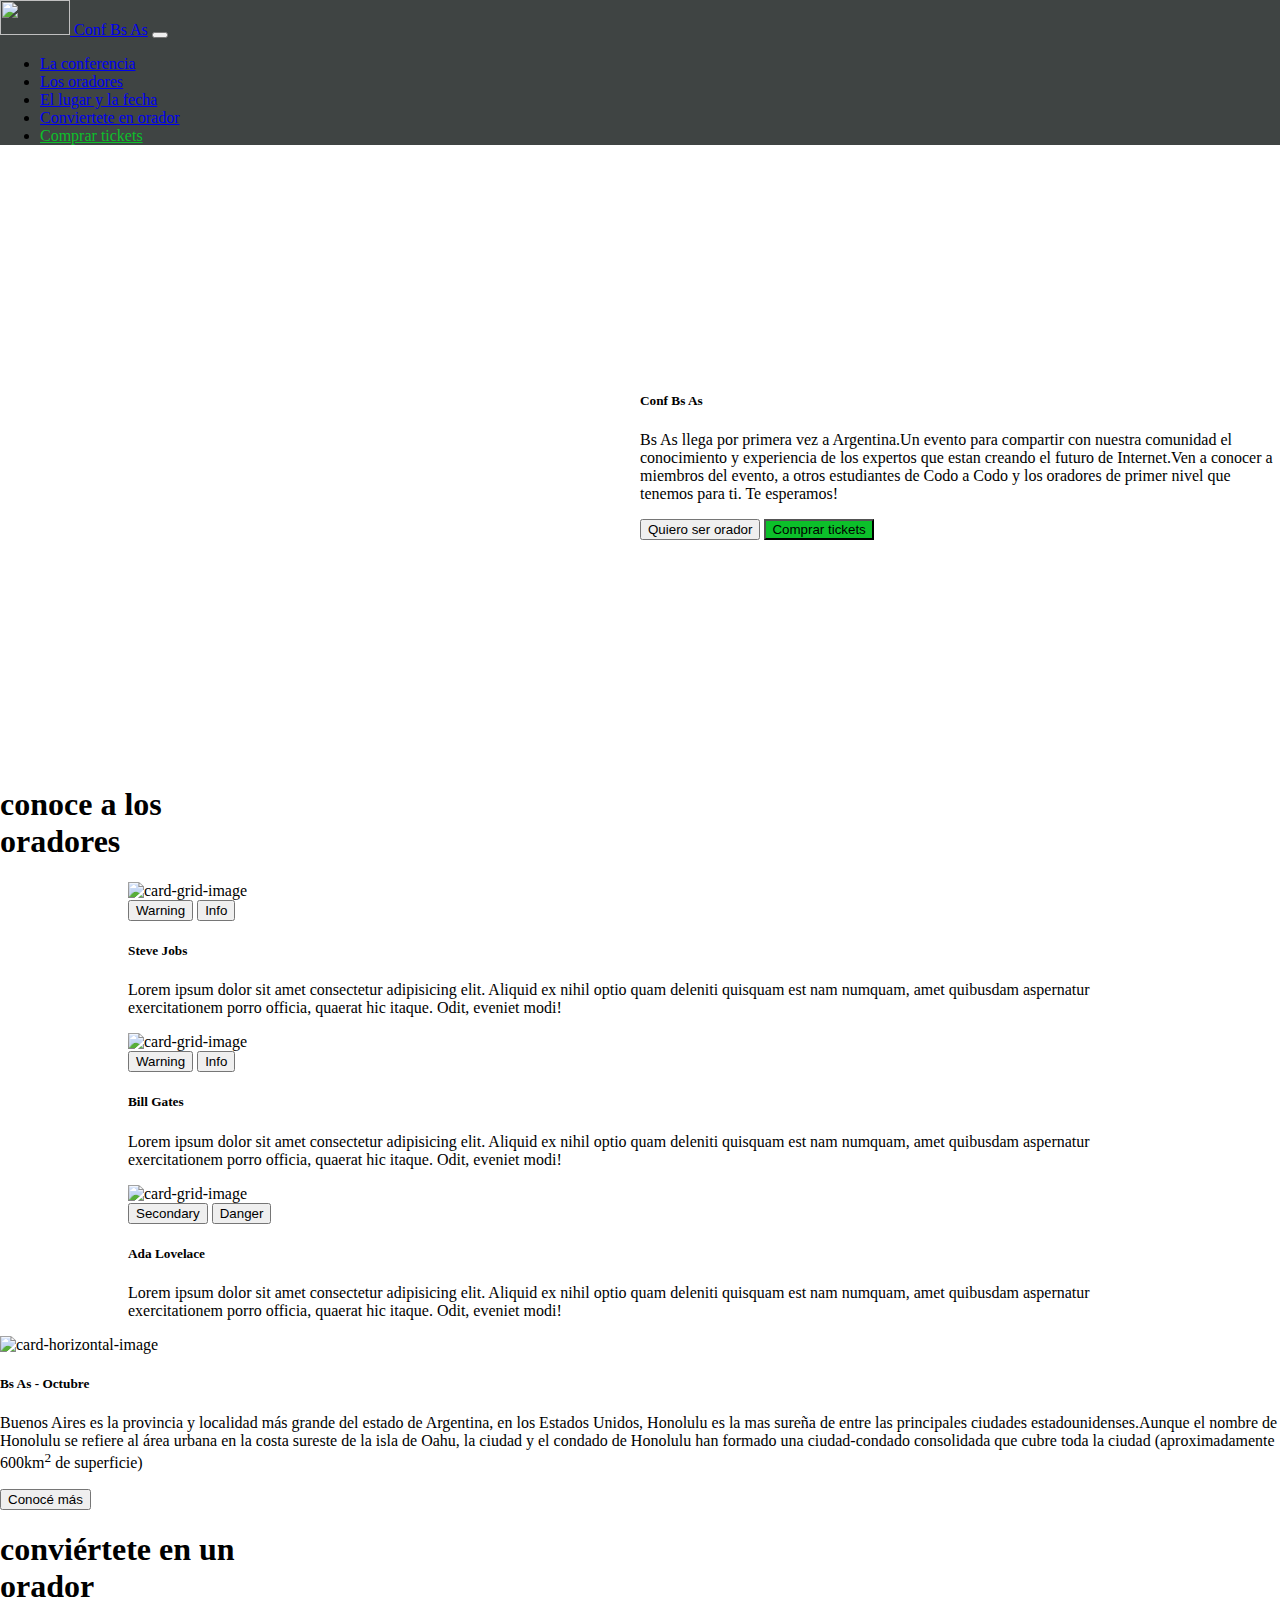
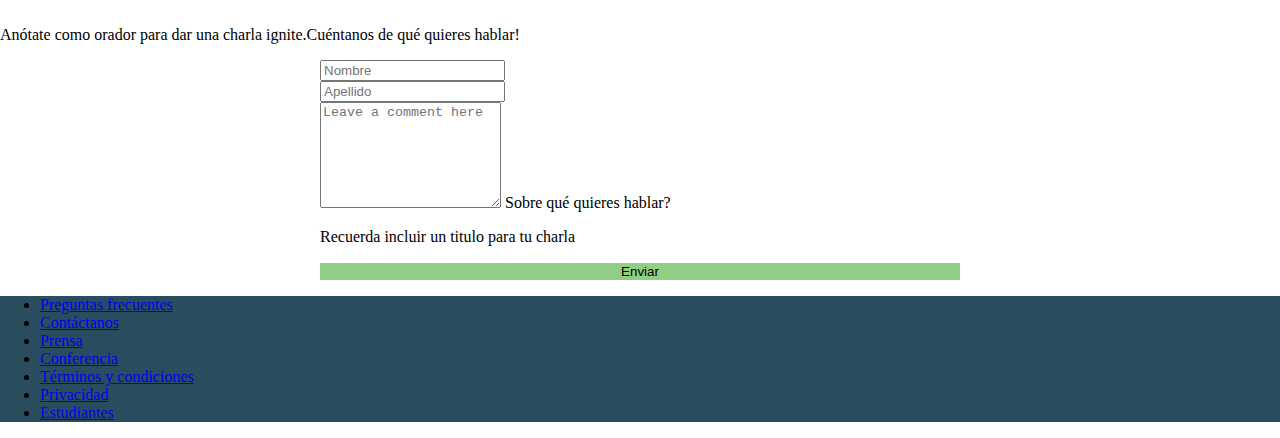
==== index/index.html @ 0cf2eb2c "creacion de carpetas para nueva pagina de compra de tickets" ====
<!DOCTYPE html>
<html lang="es">

<head>
  <meta charset="UTF-8">
  <meta http-equiv="X-UA-Compatible" content="IE=edge">
  <meta name="viewport" content="width=device-width, initial-scale=1.0">
  <link rel="preconnect" href="https://fonts.googleapis.com">
  <link rel="preconnect" href="https://fonts.gstatic.com" crossorigin>
  <link href="https://fonts.googleapis.com/css2?family=Roboto:wght@100;300;400;500&display=swap" rel="stylesheet">
  <link href="https://cdn.jsdelivr.net/npm/bootstrap@5.1.3/dist/css/bootstrap.min.css" rel="stylesheet"
    integrity="sha384-1BmE4kWBq78iYhFldvKuhfTAU6auU8tT94WrHftjDbrCEXSU1oBoqyl2QvZ6jIW3" crossorigin="anonymous">
  <link href="estilo.css" rel="stylesheet" type="text/css">
  <title>Codo a codo</title>
</head>

<body>
  <header class="sticky-top">
    <nav class="navbar  navbar-expand-md navbar-dark">
      <div class="container-fluid">
        <a class="navbar-brand ms-xxl-5 ms-md-3" href="#">
          <img src="imagenes/codoacodo7.png" id="logo-img"> Conf Bs As</a>
        <button class="navbar-toggler" type="button" data-bs-toggle="collapse" data-bs-target="#navbarNavAltMarkup" aria-controls="navbarNavAltMarkup" aria-expanded="true" aria-label="Toggle navigation">
          <span class="navbar-toggler-icon"></span>
        </button>
        <div class="navbar-collapse collapse show d-md-inline d-sm-none" id="navbarNavAltMarkup">
          <ul class="navbar-nav ms-auto me-xxl-2 text-center">
            <li class="nav-item"><a class="nav-link" href="#">La conferencia</a></li>
            <li class="nav-item"><a class="nav-link" href="#">Los oradores</a></li>
            <li class="nav-item"><a class="nav-link" href="#">El lugar y la&nbspfecha</a></li>
            <li class="nav-item"><a class="nav-link" href="#">Conviertete en orador</a></li>
            <li class="nav-item"><a class="nav-link" id="ticket-color" href="compro-tickets.html">Comprar tickets</a></li>
          </ul>
        </div>
      </div>
    </nav>

  </header>
  <div id="carouselWithCaptions" class="carousel slide" data-bs-ride="carousel">
    <div class="carousel-inner" id="position-rel">
      <div class="carousel-item active">
        <img id="background-hero" class="d-block w-100 img-responsive">
        <div class=" carousel-caption text-end" id="caption-hero">
          <h5>Conf Bs As</h5>
          <p>Bs As llega por primera vez a Argentina.Un evento para compartir con nuestra comunidad el conocimiento y
            experiencia de los expertos que estan creando el futuro de Internet.Ven a conocer a miembros del evento, a
            otros estudiantes de Codo a Codo y los oradores de primer nivel que tenemos para ti. Te esperamos!</p>
          <div>
            <button type="button" class="btn btn-outline-light">Quiero ser orador</button>
            <button type="button" class="btn btn-success ms-2" id="button-color">Comprar tickets</button>
          </div>
        </div>
      </div>
    </div>
  </div>
  <h1 class="text-center fw-lighter fs-5 text-uppercase mt-5">conoce a los <br><span
      class="fw-normal fs-1">oradores</span></h1>

  <div class="row row-cols-1 row-cols-sm-3 g-2" id="cards">
    <div class="col">
      <div class="card">
        <img src="imagenes/steve2.jpg" class="card-img-top" alt="card-grid-image">
        <div class="card-body mt-3">
          <button type="button" class="btn btn-warning btn-sm">Warning</button>
          <button type="button" class="btn btn-info btn-sm">Info</button>
          <h5 class="card-title mt-4">Steve Jobs</h5>
          <p class="card-text">Lorem ipsum dolor sit amet consectetur adipisicing elit. Aliquid ex nihil optio quam
            deleniti quisquam est nam numquam, amet quibusdam aspernatur exercitationem porro officia, quaerat hic
            itaque. Odit, eveniet modi!</p>
        </div>
      </div>
    </div>
    <div class="col">
      <div class="card">
        <img src="imagenes/bill.jpg" class="card-img-top" alt="card-grid-image">
        <div class="card-body mt-3">
          <button type="button" class="btn btn-warning btn-sm">Warning</button>
          <button type="button" class="btn btn-info btn-sm">Info</button>
          <h5 class="card-title mt-4">Bill Gates</h5>
          <p class="card-text">Lorem ipsum dolor sit amet consectetur adipisicing elit. Aliquid ex nihil optio quam
            deleniti quisquam est nam numquam, amet quibusdam aspernatur exercitationem porro officia, quaerat hic
            itaque. Odit, eveniet modi!</p>
        </div>
      </div>
    </div>
    <div class="col">
      <div class="card">
        <img src="imagenes/ada.jpeg" class="card-img-top" alt="card-grid-image">
        <div class="card-body mt-3">
          <button type="button" class="btn btn-secondary btn-sm">Secondary</button>
          <button type="button" class="btn btn-danger btn-sm">Danger</button>
          <h5 class="card-title mt-4">Ada Lovelace</h5>
          <p class="card-text">Lorem ipsum dolor sit amet consectetur adipisicing elit. Aliquid ex nihil optio quam
            deleniti quisquam est nam numquam, amet quibusdam aspernatur exercitationem porro officia, quaerat hic
            itaque. Odit, eveniet modi!</p>
        </div>
      </div>
    </div>
  </div>

  <div class="card bg-dark mt-5">
    <div class="row">
      <div class="col-sm-12 col-md-6">
        <img src="imagenes/honolulu.jpg" class="img-fluid w-100 " alt="card-horizontal-image" id="honolulu-img">
      </div>
      <div class="col-sm-12 col-md-6">
        <div class="card-body text-white">
          <h5 class="card-title">Bs As - Octubre</h5>
          <p class="card-text pe-2">Buenos Aires es la provincia y localidad más grande del estado de Argentina, en los
            Estados Unidos, Honolulu es la mas sureña de entre las principales ciudades estadounidenses.Aunque el nombre
            de Honolulu se refiere al área urbana en la costa sureste de la isla de Oahu, la ciudad y el condado de
            Honolulu han formado una ciudad-condado consolidada que cubre toda la ciudad (aproximadamente 600km<sup>2</sup> de
            superficie)</p>
          <button type="button" class="btn btn-outline-light ">Conocé más</button>
        </div>
      </div>
    </div>
  </div>
  <h1 class="text-center fw-lighter fs-5 text-uppercase mt-5">conviértete en un <br><span
      class="fw-normal fs-1">orador</span></h1>
  <p class="text-center fw-light">Anótate como orador para dar una <span>charla ignite</span>.Cuéntanos de qué quieres
    hablar!</p>
  <form class="mx-md-5 mx-sm-1">
    <div id="form">
  <div class="row g-3">
    <div class="col-sm-12 col-md-6">
  <input type="text" class="form-control" placeholder="Nombre">
  </div>
  <div class="col-sm-12 col-md-6">
  <input type="text" class="form-control" placeholder="Apellido">
  </div>
    </div>
  <div class="form-floating mt-3">
    <textarea class="form-control" placeholder="Leave a comment here" id="floatingTextarea"
      style="height: 100px"></textarea>
    <label for="floatingTextarea">Sobre qué quieres hablar?</label>
    <p>Recuerda incluir un titulo para tu charla</p>
  </div>
  <button type="button" class="btn btn-success mb-5" id="form-button">Enviar</button>
</div>
  </form>

  <footer>
    <ul class="nav navbar-dark link-light py-3 d-flex justify-content-around">
      <li class="nav-item" id="footer-list">
        <a class="nav-link link-light" href="#">Preguntas frecuentes</a>
      </li>
      <li class="nav-item">
        <a class="nav-link link-light" href="#">Contáctanos</a>
      </li>
      <li class="nav-item ">
        <a class="nav-link link-light" href="#">Prensa</a>
      </li>
      <li class="nav-item">
        <a class="nav-link link-light" href="#">Conferencia</a>
      </li>
      <li class="nav-item">
        <a class="nav-link link-light" href="#">Términos y condiciones</a>
      </li>
      <li class="nav-item">
        <a class="nav-link link-light" href="#">Privacidad</a>
      </li>
      <li class="nav-item">
        <a class="nav-link link-light" href="#">Estudiantes</a>
      </li>
    </ul>
  </footer>

  <script src="https://cdn.jsdelivr.net/npm/bootstrap@5.2.1/dist/js/bootstrap.bundle.min.js"
    integrity="sha384-u1OknCvxWvY5kfmNBILK2hRnQC3Pr17a+RTT6rIHI7NnikvbZlHgTPOOmMi466C8"
    crossorigin="anonymous"></script>

</body>

</html>
---- index/estilo.css ----
body{
    margin: 0;
    padding: 0;
    box-sizing: border-box;
}

#logo-img{
    width:70px;
    height:35px;
}
nav{
    background-color: rgb(63, 68, 67);
}
#ticket-color{
    color: rgb(12, 192, 42);
}

#background-hero{
    height: 600px;
    background-image: linear-gradient(rgba(0, 0, 0, 0.5), rgba(0, 0, 0, 0.5)),url("imagenes/ba4.jpg");
    background-size:cover;
    background-repeat: none;
}

#position-rel{
    position: relative;
}

#caption-hero{
    position: absolute;
    left: 50vw;
    bottom:25vh;
}
#button-color{
    background-color: rgb(12, 192, 42);
}

#cards{
    margin: 0 10vw;
}
#form{
    width: 50vw;
    margin: 0px auto;
}
#form-button{
    background-color: rgb(144, 206, 131);
    border: none;
    width: 100%;
}

footer{
    background-color: rgba(22, 61, 80, 0.918);
}
 @media screen and (max-width: 768px){
      #caption-hero{
          position: absolute;
          width: 60vw;
          left:30vw ;
      }
      #cards{
          margin: 0 5vw;
      }
      #honolulu-img{
          height: 90vh;
      
      }
      #form{
        width: 80vw;
        margin: 0px auto;
    }

 }

 @media screen  and (max-width: 576px) {
     #caption-hero{
    position: absolute;
    bottom: 10vw;
    margin-left: 0;
    margin-right: 0;
     }
     #button-color{
         margin-top: 0.8em;
     }

     #cards{
        margin: 0;
    }
    #form{
        width: 95vw;
        margin: 0px auto;
    }
    #footer-list{
        display: block;
       
    }

 }
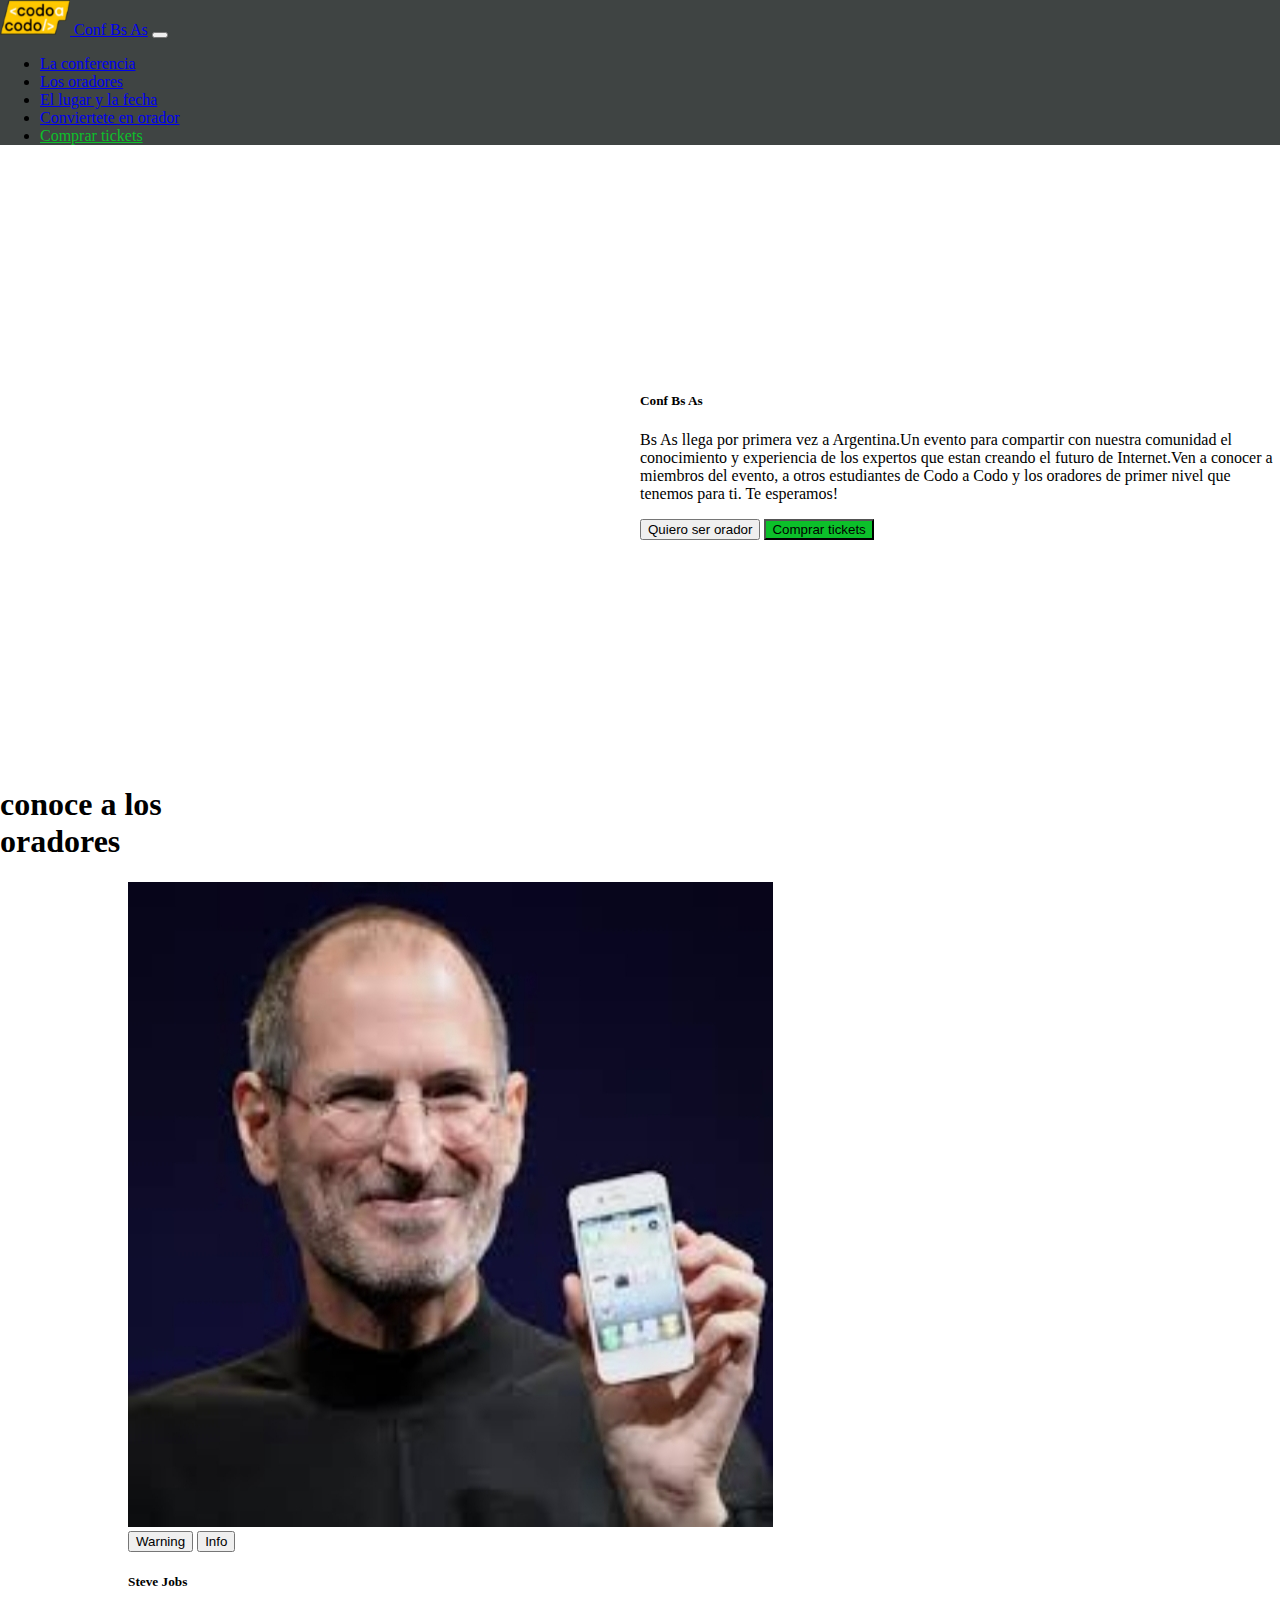
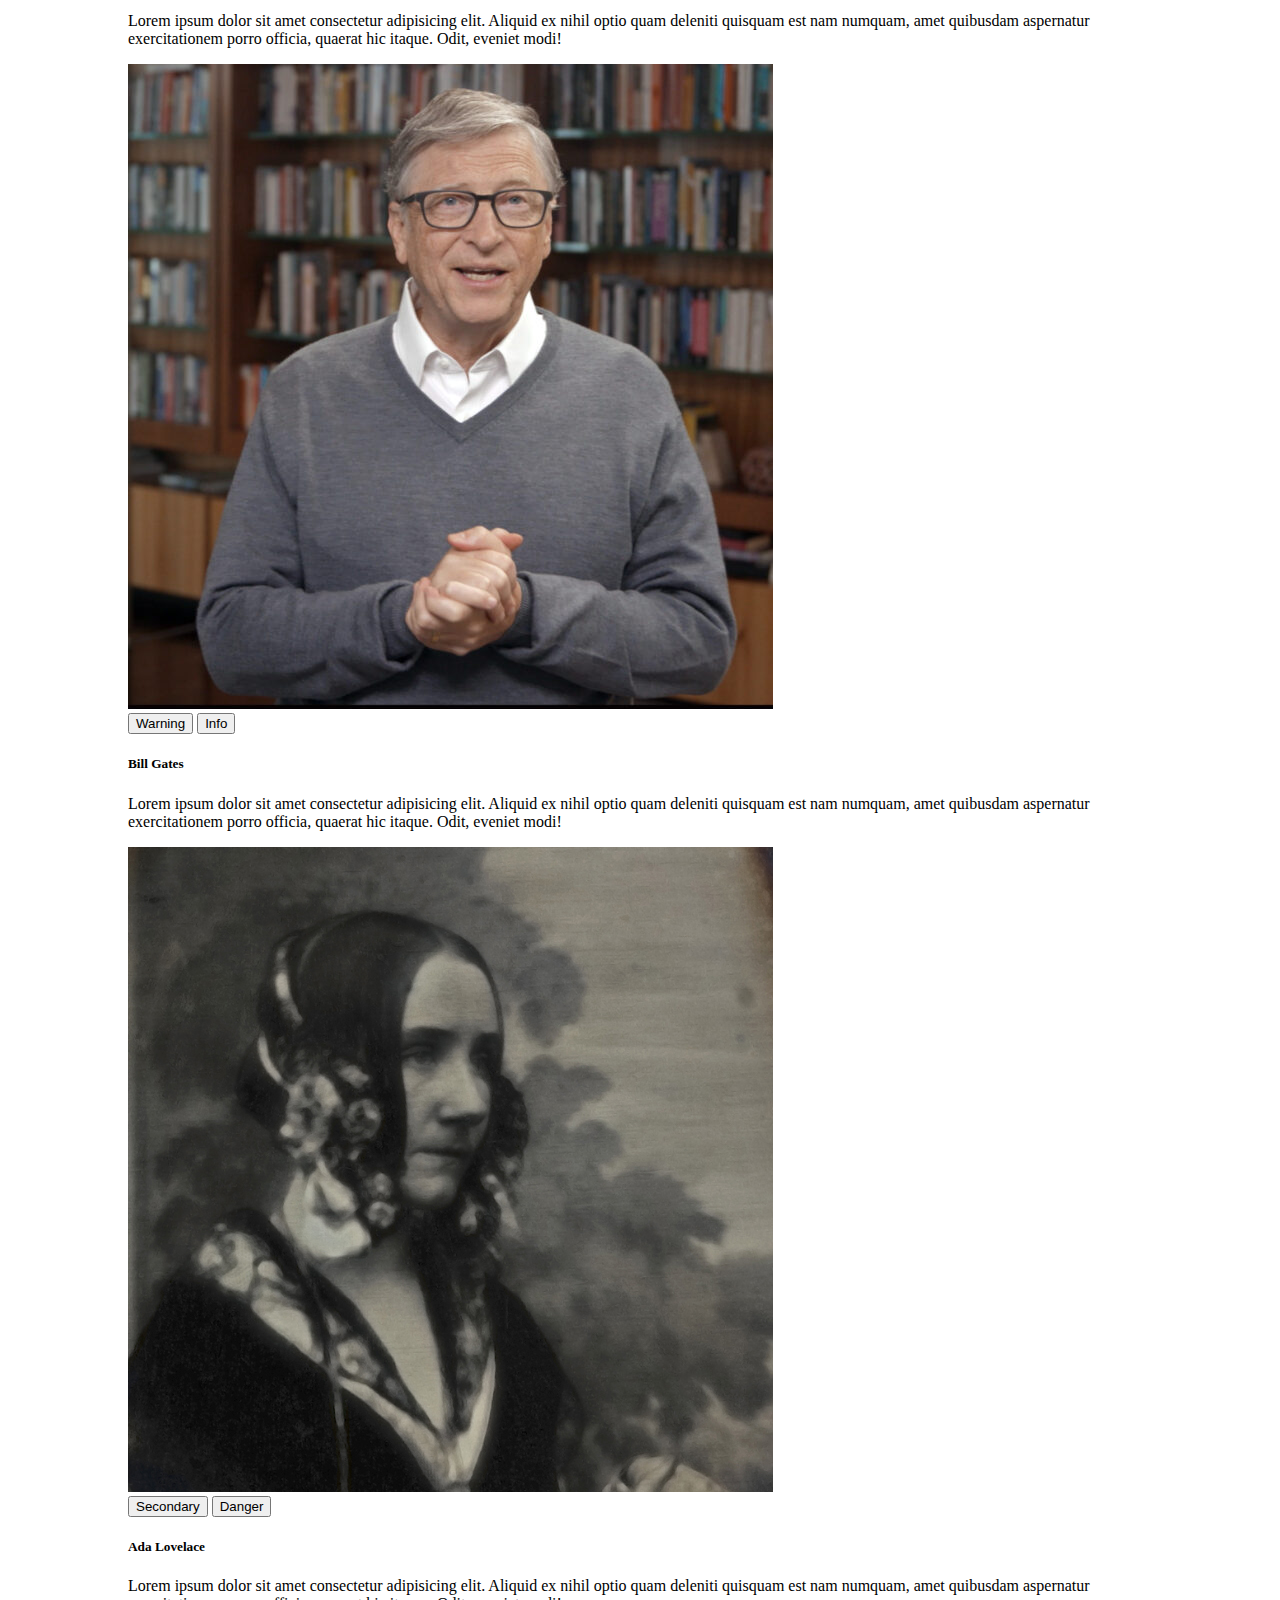
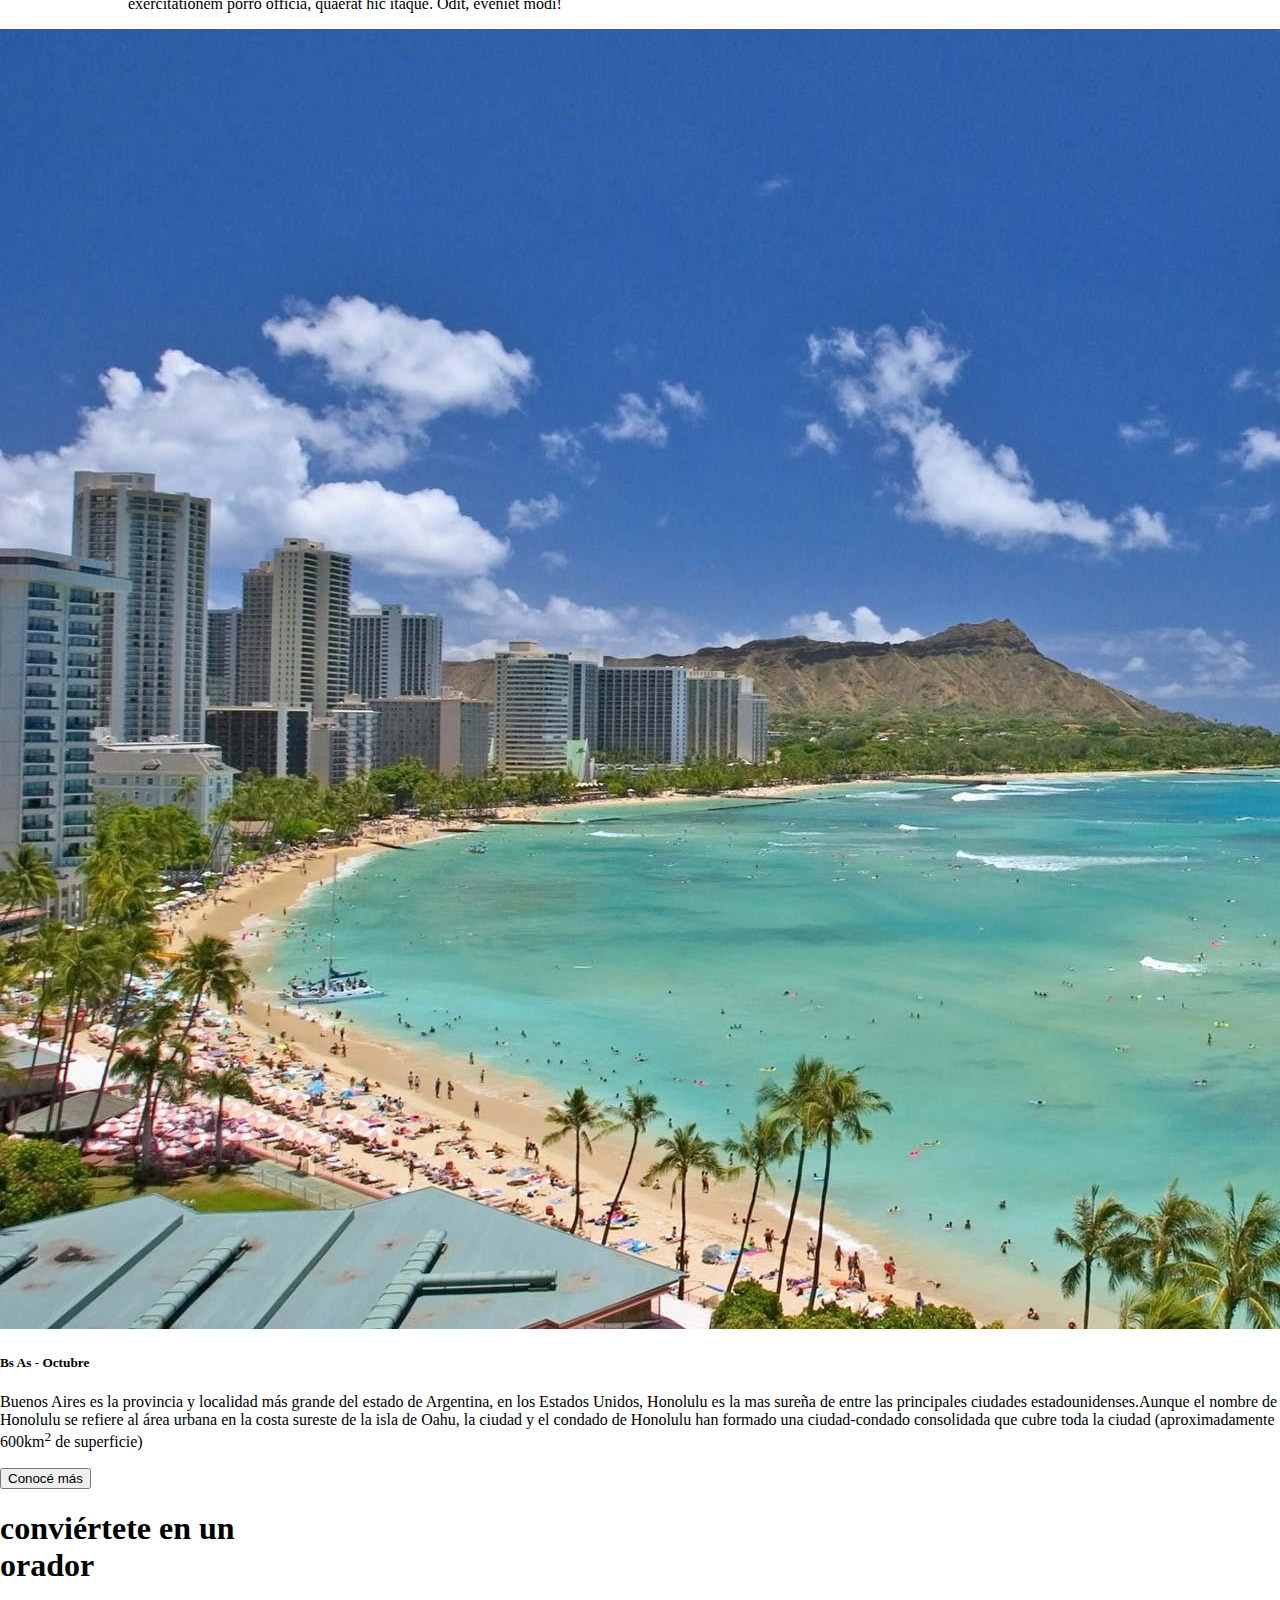
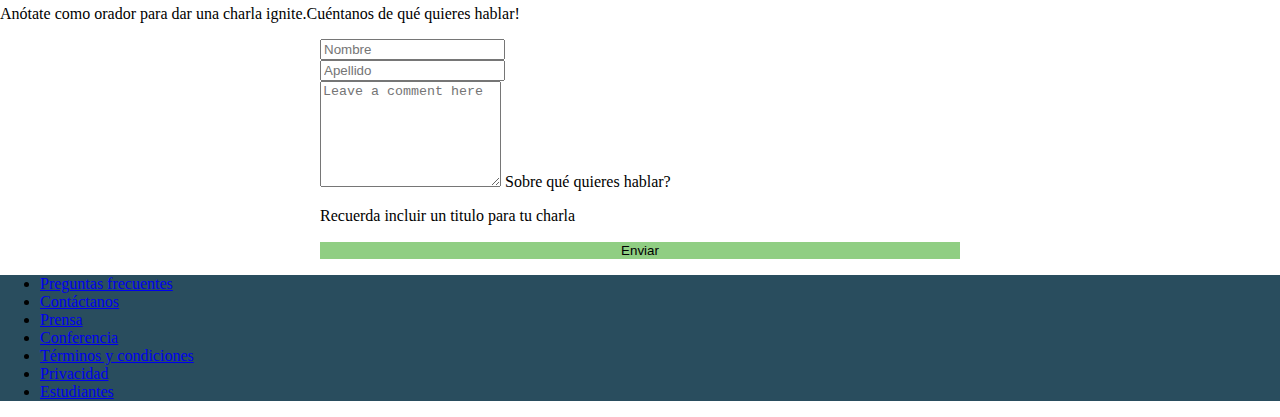
==== commit 33decce7: "correccion de ruta de imagenes luego de agregar carpetas" ====
--- a/index/index.html
+++ b/index/index.html
@@ -19,7 +19,7 @@
     <nav class="navbar  navbar-expand-md navbar-dark">
       <div class="container-fluid">
         <a class="navbar-brand ms-xxl-5 ms-md-3" href="#">
-          <img src="imagenes/codoacodo7.png" id="logo-img"> Conf Bs As</a>
+          <img src="../imagenes/codoacodo7.png" id="logo-img"> Conf Bs As</a>
         <button class="navbar-toggler" type="button" data-bs-toggle="collapse" data-bs-target="#navbarNavAltMarkup" aria-controls="navbarNavAltMarkup" aria-expanded="true" aria-label="Toggle navigation">
           <span class="navbar-toggler-icon"></span>
         </button>
@@ -59,7 +59,7 @@
   <div class="row row-cols-1 row-cols-sm-3 g-2" id="cards">
     <div class="col">
       <div class="card">
-        <img src="imagenes/steve2.jpg" class="card-img-top" alt="card-grid-image">
+        <img src="../imagenes/steve2.jpg" class="card-img-top" alt="card-grid-image">
         <div class="card-body mt-3">
           <button type="button" class="btn btn-warning btn-sm">Warning</button>
           <button type="button" class="btn btn-info btn-sm">Info</button>
@@ -72,7 +72,7 @@
     </div>
     <div class="col">
       <div class="card">
-        <img src="imagenes/bill.jpg" class="card-img-top" alt="card-grid-image">
+        <img src="../imagenes/bill.jpg" class="card-img-top" alt="card-grid-image">
         <div class="card-body mt-3">
           <button type="button" class="btn btn-warning btn-sm">Warning</button>
           <button type="button" class="btn btn-info btn-sm">Info</button>
@@ -85,7 +85,7 @@
     </div>
     <div class="col">
       <div class="card">
-        <img src="imagenes/ada.jpeg" class="card-img-top" alt="card-grid-image">
+        <img src="../imagenes/ada.jpeg" class="card-img-top" alt="card-grid-image">
         <div class="card-body mt-3">
           <button type="button" class="btn btn-secondary btn-sm">Secondary</button>
           <button type="button" class="btn btn-danger btn-sm">Danger</button>
@@ -101,7 +101,7 @@
   <div class="card bg-dark mt-5">
     <div class="row">
       <div class="col-sm-12 col-md-6">
-        <img src="imagenes/honolulu.jpg" class="img-fluid w-100 " alt="card-horizontal-image" id="honolulu-img">
+        <img src="../imagenes/honolulu.jpg" class="img-fluid w-100 " alt="card-horizontal-image" id="honolulu-img">
       </div>
       <div class="col-sm-12 col-md-6">
         <div class="card-body text-white">
--- a/index/estilo.css
+++ b/index/estilo.css
@@ -17,7 +17,7 @@
 
 #background-hero{
     height: 600px;
-    background-image: linear-gradient(rgba(0, 0, 0, 0.5), rgba(0, 0, 0, 0.5)),url("imagenes/ba4.jpg");
+    background-image: linear-gradient(rgba(0, 0, 0, 0.5), rgba(0, 0, 0, 0.5)),url("../imagenes/ba4.jpg");
     background-size:cover;
     background-repeat: none;
 }
